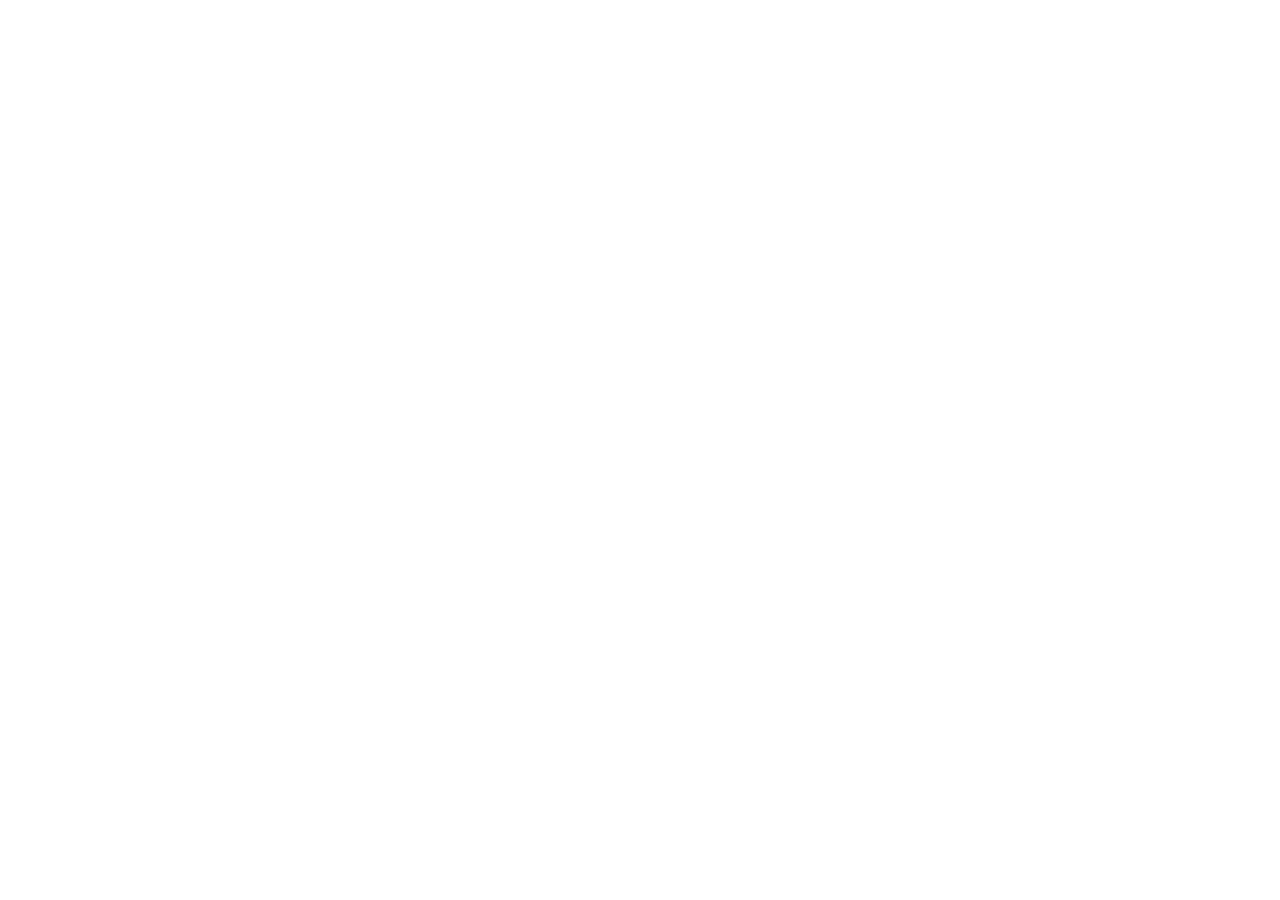
==== docs/index.html @ aea8b885 "doc agregado" ====
<!doctype html><html lang="es"><head><meta charset="utf-8"/><link rel="icon" href="/favicon.ico"/><meta name="viewport" content="width=device-width,initial-scale=1"/><meta name="theme-color" content="#000000"/><meta name="description" content="Web site created using create-react-app"/><link rel="apple-touch-icon" href="/logo192.png"/><link rel="manifest" href="/manifest.json"/><title>Gif Expert App</title><script defer="defer" src="/static/js/main.000553e0.js"></script><link href="/static/css/main.8a904e74.css" rel="stylesheet"></head><body><noscript>You need to enable JavaScript to run this app.</noscript><div id="root"></div></body></html>
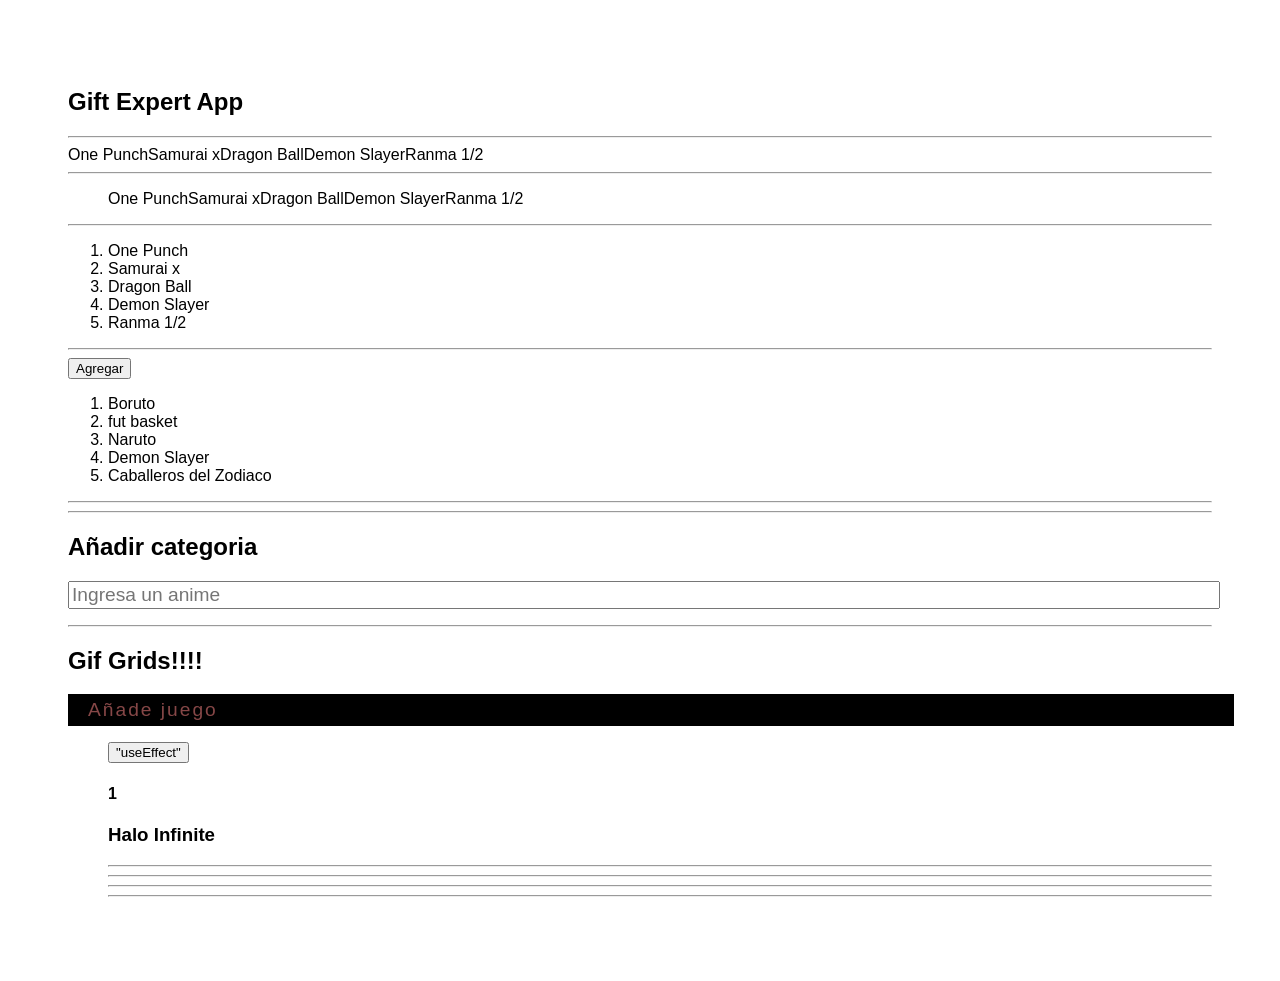
==== commit cd33b6cc: "actualizacion index" ====
--- a/docs/index.html
+++ b/docs/index.html
@@ -1 +1,21 @@
-<!doctype html><html lang="es"><head><meta charset="utf-8"/><link rel="icon" href="/favicon.ico"/><meta name="viewport" content="width=device-width,initial-scale=1"/><meta name="theme-color" content="#000000"/><meta name="description" content="Web site created using create-react-app"/><link rel="apple-touch-icon" href="/logo192.png"/><link rel="manifest" href="/manifest.json"/><title>Gif Expert App</title><script defer="defer" src="/static/js/main.000553e0.js"></script><link href="/static/css/main.8a904e74.css" rel="stylesheet"></head><body><noscript>You need to enable JavaScript to run this app.</noscript><div id="root"></div></body></html>+<!doctype html>
+<html lang="es">
+
+<head>
+    <meta charset="utf-8" />
+    <link rel="icon" href="./favicon.ico" />
+    <meta name="viewport" content="width=device-width,initial-scale=1" />
+    <meta name="theme-color" content="#000000" />
+    <meta name="description" content="Web site created using create-react-app" />
+    <link rel="apple-touch-icon" href="./logo192.png" />
+    <link rel="manifest" href="./manifest.json" />
+    <title>Gif Expert App</title>
+    <script defer="defer" src="./static/js/main.000553e0.js"></script>
+    <link href="./static/css/main.8a904e74.css" rel="stylesheet">
+</head>
+
+<body><noscript>You need to enable JavaScript to run this app.</noscript>
+    <div id="root"></div>
+</body>
+
+</html>
--- a/docs/static/css/main.8a904e74.css
+++ b/docs/static/css/main.8a904e74.css
@@ -0,0 +1,2 @@
+*{font-family:Arial,Helvetica,sans-serif}body{padding:60px}input{color:gray;font-size:1.2rem;width:100%}#inputj{background-color:#000;border:none;color:#fff;font-family:Arial,Helvetica,sans-serif;height:30px;letter-spacing:2px;padding-left:20px}#inputj::-webkit-input-placeholder{color:hsla(0,79%,72%,.555)}#inputj:-ms-input-placeholder{color:hsla(0,79%,72%,.555)}#inputj::placeholder{color:hsla(0,79%,72%,.555)}
+/*# sourceMappingURL=main.8a904e74.css.map*/
